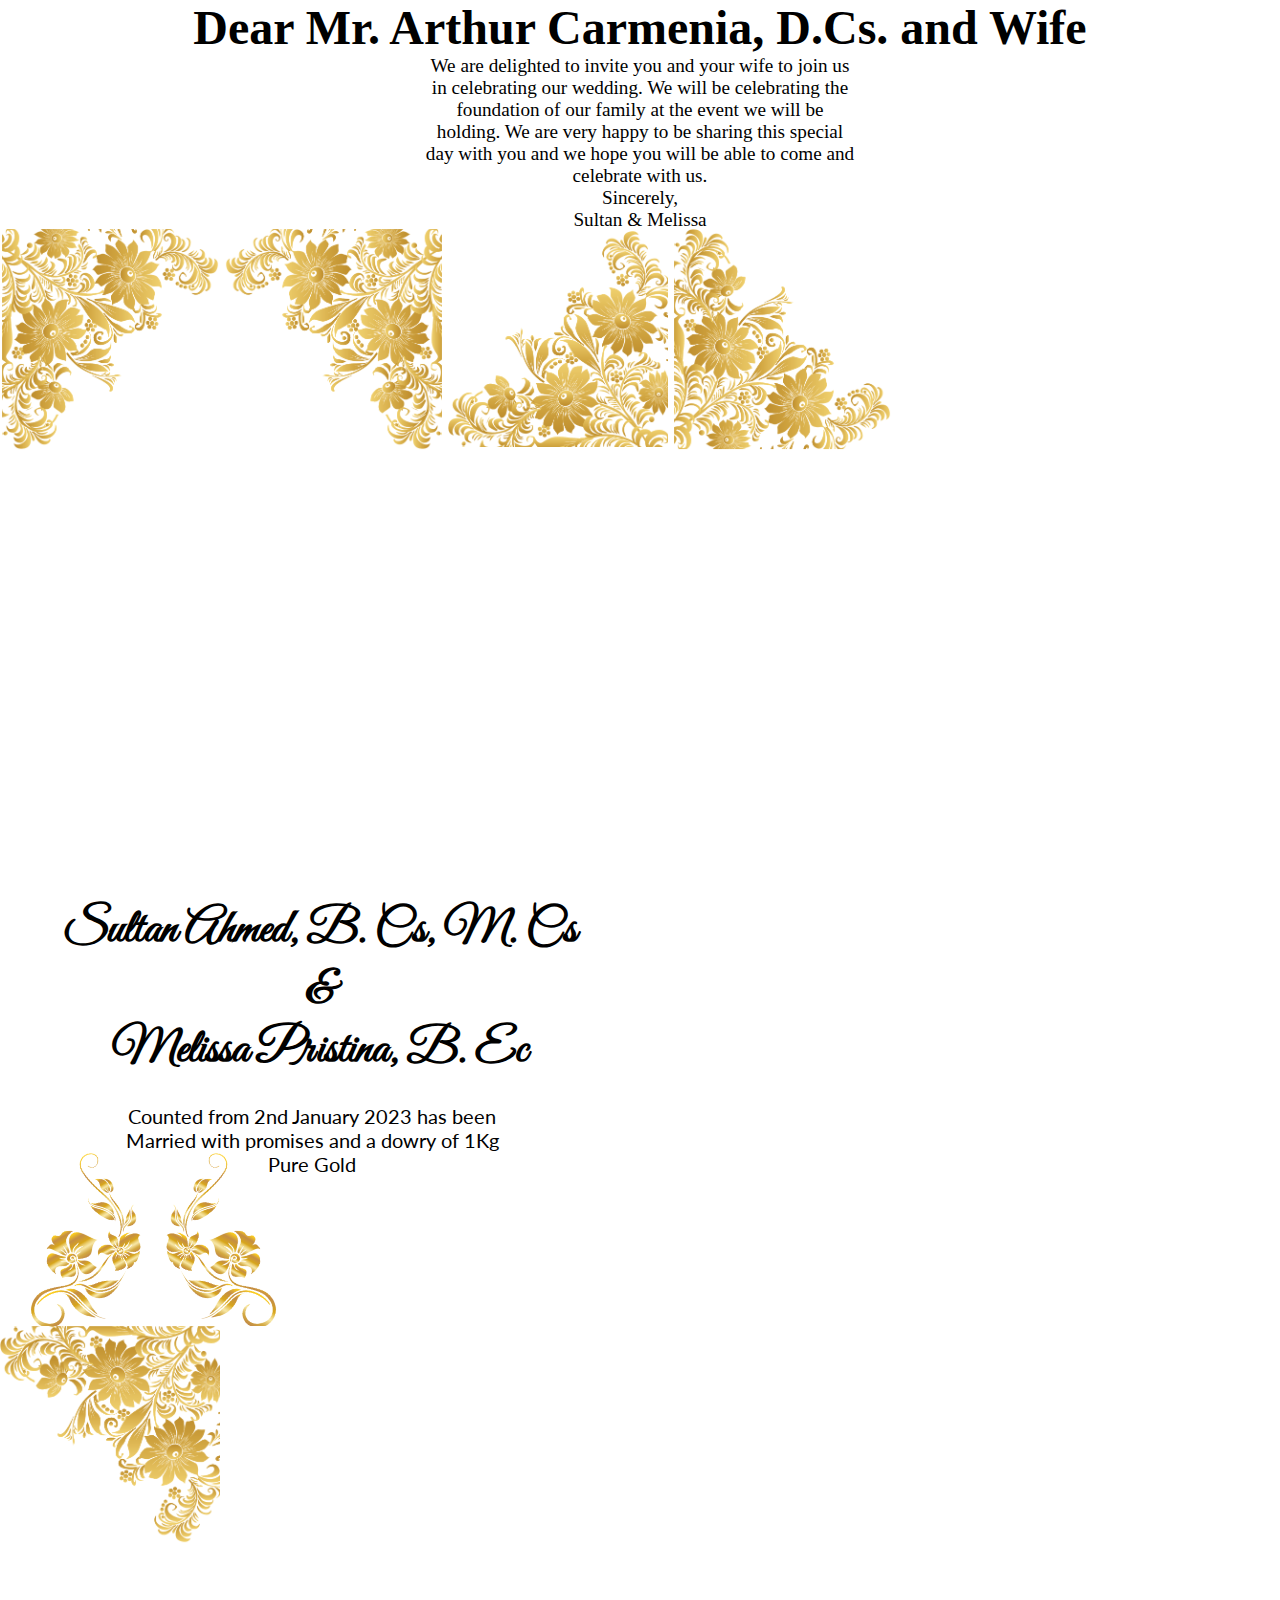
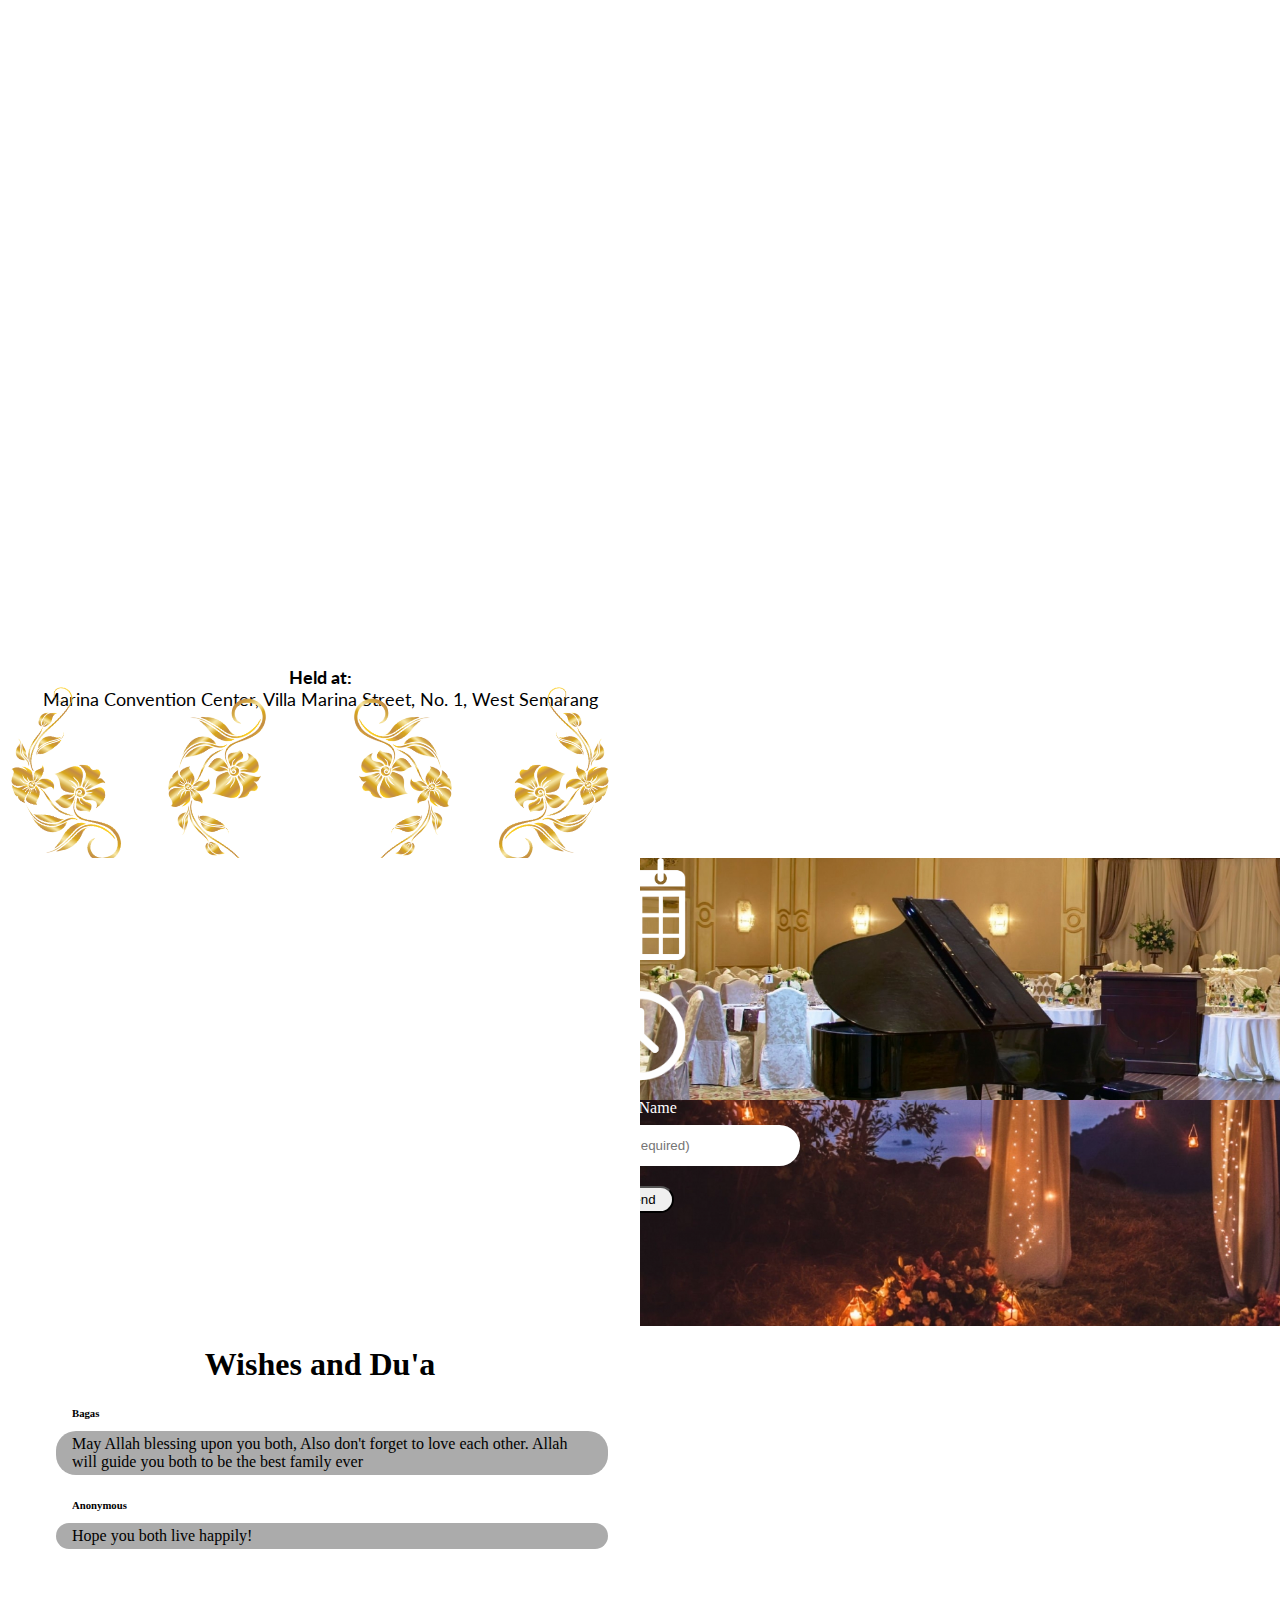
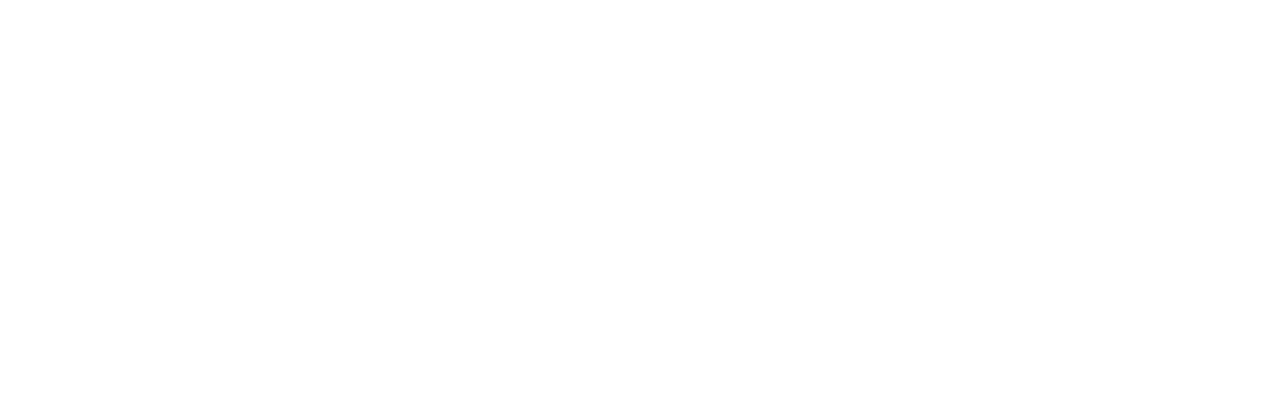
==== content/index.html @ 657ccf9a "Push H-3 UAS PBW" ====
<!DOCTYPE html>
<html lang="en">
<head>
    <meta charset="UTF-8">
    <meta http-equiv="X-UA-Compatible" content="IE=edge">

    <!-- Importing Viewport width -->
    <meta name="viewport" content="width=device-width, initial-scale=1.0">
    
    <!-- Bootstrap CSS -->
    <link href="https://cdn.jsdelivr.net/npm/bootstrap@5.2.3/dist/css/bootstrap.min.css" rel="stylesheet" integrity="sha384-rbsA2VBKQhggwzxH7pPCaAqO46MgnOM80zW1RWuH61DGLwZJEdK2Kadq2F9CUG65" crossorigin="anonymous">
    
    <!-- External CSS -->
    <link rel="stylesheet" href="../content/styles/styles.css">

    <title>Sultan and Melissa Wedding Invitation | Web Invitation Card</title>
</head>
<body>
    <!-- Main Article or Content -->
    <article>
        <!-- Bagian Atas -->
        <section class="d-flex position-relative" id="bagAtas">
            <h1>Dear Mr. Arthur Carmenia, D.Cs. and Wife</h1>
            <p>We are delighted to invite you and your wife to join us in celebrating our wedding. We will be celebrating the foundation of our family at the event we will be holding. We are very happy to be sharing this special day with you and we hope you will be able to come and celebrate with us.</p>
            <p>Sincerely,</p>
            <p>Sultan & Melissa</p>
            <img src="../content/images/border_frame_corner.png" class="position-absolute border-img" alt="Border Image Corner" id="atasKiri">
            <img src="../content/images/border_frame_corner.png" class="position-absolute border-img" alt="Border Image Corner" id="atasKanan">
            <img src="../content/images/border_frame_corner.png" class="position-absolute border-img" alt="Border Image Corner" id="bawahKanan">
            <img src="../content/images/border_frame_corner.png" class="position-absolute border-img" alt="Border Image Corner" id="bawahKiri">
        </section>
        <section class="d-flex position-relative" id="bagTengah">
            <figure>
                <div class="pos-absolute layer"></div>
            </figure>
            <figcaption class="d-flex position-relative">
                <p id="Husband">Sultan Ahmed, B. Cs, M. Cs</p>
                <p id="Dan">&</p>
                <p id="Wife">Melissa Pristina, B. Ec</p>
                <p id="caption">Counted from 2nd January 2023 has been Married with promises and a dowry of 1Kg Pure Gold</p>
                <img src="../content/images/border_third_corner.png" class="position-absolute border-img" alt="Border Image Corner" id="tengahBawah2">
                <img src="../content/images/border_third_corner.png" class="position-absolute border-img" alt="Border Image Corner" id="tengahBawah">
            </figcaption>
            <img src="../content/images/border_frame_corner.png" class="position-absolute border-img" alt="Border Image Corner" id="atasKanan2">
        </section>
        <section class="d-flex position-relative" id="bagBawah">
            <figcaption class="d-flex position-relative">
                <iframe src="https://www.google.com/maps/embed?pb=!1m18!1m12!1m3!1d6806.519164166988!2d110.38473970522638!3d-6.955193199246089!2m3!1f0!2f0!3f0!3m2!1i1024!2i768!4f13.1!3m3!1m2!1s0x2e70f359c3046965%3A0x598dbf83dc46027f!2sMarina%20Convention%20Center!5e0!3m2!1sid!2sid!4v1672043533707!5m2!1sid!2sid" width="600" height="450" style="border:0;" allowfullscreen="" loading="lazy" referrerpolicy="no-referrer-when-downgrade"></iframe>
                <section id="isiDenah">
                    <h1>Held at:</h1>
                    <p>Marina Convention Center, Villa Marina Street, No. 1, West Semarang</p>
                </section>
                <img src="../content/images/border_third_corner.png" class="position-absolute border-img" alt="Border Image Corner" id="tengahBawah">
                <img src="../content/images/border_third_corner.png" class="position-absolute border-img" alt="Border Image Corner" id="tengahAtas">
                <img src="../content/images/border_third_corner.png" class="position-absolute border-img" alt="Border Image Corner" id="tengahAtas2">
                <img src="../content/images/border_third_corner.png" class="position-absolute border-img" alt="Border Image Corner" id="tengahBawah2">
            </figcaption>
            <figure class="position-relative">
                <div class="position-absolute layer-darker"></div>
                <img class="position-absolute" src="../content/images/pngfind.com-calendar-icon-png-1819644.png" alt="Calendar Image" id="kalender">
                <p class="position-absolute" id="eventDate">Sunday, 8th January 2023</p>
                <img class="position-absolute" src="../content/images/toppng.com-browser-history-clock-icon-vector-white-541x541.png" alt="Clock Image" id="jam">
                <p class="position-absolute eventTimeStyle" id="eventTimeBeg">07.00 AM</p>
                <p class="position-absolute eventTimeStyle" id="eventTimeMid">Until</p>
                <p class="position-absolute eventTimeStyle" id="eventTimeEnd">02.00 PM</p>
            </figure>
        </section>
        <section class="d-flex position-relative" id="bagDoa">
            <figure>
                <div class="position-absolute layer-darker"></div>
                <section class="position-absolute" id="formDoa">
                    <h1 id="doaTitle">Send us your Du'a</h1>
                    <form name="doaGuest" action="#bagDoa" onsubmit="kirimDoa()">
                        <label for="doa">Your Du'a</label><br>
                        <input type="text" title="doa" name="doa" id="doa" placeholder="Write your Du'a" required><br>
                        <label for="nama">Your Name</label><br>
                        <input type="text" title="nama" name="nama" id="nama" placeholder="Write your name (Not Required)">
                        <input type="submit" value="Send" id="submitDoa">
                    </form>
                </section>
            </figure>
            <figcaption>
                <section id="chatDoa">
                </section>
            </figcaption>
        </section>
        <!-- <a href="#" title="atas" id="keAtas">
            <div class="arrowTop position-fixed"></div>
        </a>
        <a href="#" title="bawah" id="keBawah">
            <div class="arrowBottom position-fixed"></div>
        </a> -->
    </article>

    <!-- BGM for the web -->
    <audio src="../music/I Choose you Wedding BGM.mp3" id="bgm"></audio>
    
    <!-- External JavaScript -->
    <script src="../content/config/config.js"></script>
</body>
</html>
---- content/styles/styles.css ----
@import url('https://fonts.googleapis.com/css2?family=Great+Vibes&family=Josefin+Sans:wght@300;400;500&family=Lato&family=Montserrat:wght@400;500&family=Parisienne&family=Playfair+Display:wght@400;500;700&family=Roboto:wght@400;500&family=Tangerine:wght@400;700&display=swap');

* {
    box-sizing: border-box;
    margin: 0px;
    padding: 0px;
    overflow-x: hidden;
}

html {
    scroll-behavior: smooth;
    scroll-snap-type: proximity;
}

@keyframes openedHtml {
    from {
        opacity: 0%;
    } to {
        opacity: 100%;
    }
}

@keyframes cornerLeft {
    0% {
        transform: scaleX(-1) rotate(270deg) translate(0px, 0px);
    } 50% {
        transform: scaleX(-1) rotate(270deg) translate(12px, 12px);
    } 100% {
        transform: scaleX(-1) rotate(270deg) translate(0px, 0px);
    }
}

@keyframes cornerRight {
    0% {
        transform: rotate(270deg) translate(0px, 0px);
    } 50% {
        transform: rotate(270deg) translate(12px, 12px);
    } 100% {
        transform: rotate(270deg) translate(0px, 0px);
    }
}

@keyframes cornerMidFirst {
    0% {
        transform: rotate(0deg) translate(0px, 0px);
    } 50% {
        transform: rotate(0deg) translate(12px, 0px);
    } 100% {
        transform: rotate(0deg) translate(0px, 0px);
    }
}

@keyframes cornerMidSec {
    0% {
        transform: scaleX(-1) rotate(180deg) translate(0px, 0px);
    } 50% {
        transform: scaleX(-1) rotate(180deg) translate(12px, 0px);
    } 100% {
        transform: scaleX(-1) rotate(180deg) translate(0px, 0px);
    }
}

@keyframes cornerMidTrd {
    0% {
        transform: rotate(90deg) translate(0px, 0px);
    } 50% {
        transform: rotate(90deg) translate(0px, 12px);
    } 100% {
        transform: rotate(90deg) translate(0px, 0px);
    }
}

body {
    min-height: 100vh;
    min-width: 100vw;
    animation-name: openedHtml;
    animation-duration: 1s;
    animation-fill-mode: forwards;
}

::-webkit-scrollbar {
    width: 0;
    height: 0;
    background: transparent;
}

#bagAtas {
    width: 100vw;
    height: 100vh;
}

#bagTengah {
    width: 100vw;
    height: 100vh;
}

#baru {
    width: 100vw;
    height: 100vh;
}

#bagAtas {
    flex-direction: column;
    align-items: center;
    justify-content: center;
}

#bagAtas > h1 {
    max-width: 100vw;
    overflow: hidden;
}

#bagAtas > p {
    max-width: 100vw;
}

#bagAtas > h1 {
    text-align: center;
    font-size: 3em;
}

#bagAtas > p {
    text-align: center;
    font-size: 1.2em;
    padding-left: 22em;
    padding-right: 22em;
}

.border-img {
    width: 220px;
}

#atasKiri {
    left: -3px;
    top: 0;
    transform: scaleX(-1) rotate(270deg);
    animation-name: cornerLeft;
    animation-duration: 5s;
    animation-fill-mode: forwards;
    animation-iteration-count: infinite;
    -moz-animation-iteration-count: infinite;
}

#atasKanan {
    right: -2px;
    top: 0;
    transform: rotate(270deg);
    animation-name: cornerRight;
    animation-duration: 5s;
    animation-fill-mode: forwards;
    animation-iteration-count: infinite;
    -moz-animation-iteration-count: infinite;
}

#atasKanan2 {
    right: -2px;
    top: 0px;
    transform: scaleX(-1) rotate(180deg);
    animation-name: cornerMidSec;
    animation-duration: 5s;
    animation-fill-mode: forwards;
    animation-iteration-count: infinite;
    -moz-animation-iteration-count: infinite;
}

#bawahKiri {
    left: -2px;
    bottom: 2px;
    transform: rotate(90deg);
    animation-name: cornerMidTrd;
    animation-duration: 5s;
    animation-fill-mode: forwards;
    animation-iteration-count: infinite;
    -moz-animation-iteration-count: infinite;
}

#bawahKanan {
    right: -2px;
    bottom: 0px;
    transform: rotate(0deg);
    animation-name: cornerMidFirst;
    animation-duration: 5s;
    animation-fill-mode: forwards;
    animation-iteration-count: infinite;
    -moz-animation-iteration-count: infinite;
}

#bawahKanan2 {
    right: -2px;
    bottom: 0px;
    transform: rotate(0deg);
    animation-name: cornerMidFirst;
    animation-duration: 5s;
    animation-fill-mode: forwards;
    animation-iteration-count: infinite;
    -moz-animation-iteration-count: infinite;
}

#tengahBawah {
    left: -3.8%;
    bottom: 0px;
    width: 9.5em;
    transform: rotate(120deg);
    animation-duration: 5s;
    animation-fill-mode: forwards;
    animation-iteration-count: infinite;
    -moz-animation-iteration-count: infinite;
}

#tengahBawah3 {
    left: -3.8%;
    bottom: 0px;
    width: 9.5em;
    transform: rotate(120deg);
    animation-duration: 5s;
    animation-fill-mode: forwards;
    animation-iteration-count: infinite;
    -moz-animation-iteration-count: infinite;
}

#tengahAtas {
    left: -3.8%;
    top: 0px;
    width: 9.5em;
    transform: scaleY(-1) rotate(130deg);
    animation-duration: 5s;
    animation-fill-mode: forwards;
    animation-iteration-count: infinite;
    -moz-animation-iteration-count: infinite;
}

#tengahBawah2 {
    right: -3.8%;
    bottom: 0px;
    width: 9.5em;
    transform: scaleX(-1) rotate(120deg);
    animation-duration: 5s;
    animation-fill-mode: forwards;
    animation-iteration-count: infinite;
    -moz-animation-iteration-count: infinite;
}

#tengahAtas2 {
    right: -3.8%;
    top: 0px;
    width: 9.5em;
    transform: scaleY(-1) scaleX(-1) rotate(130deg);
    animation-duration: 5s;
    animation-fill-mode: forwards;
    animation-iteration-count: infinite;
    -moz-animation-iteration-count: infinite;
}

.arrowTop {
    position: relative;
    display: inline-block;
    top: 50%;
    left: 30px;
}

.arrowTop::after {
    content: "";
    position: absolute;
    border-style: solid;
    border-width: 16px;
}

.arrowTop::after {
    bottom: 24px;
    border-color: transparent transparent rgb(210, 179, 2);
}

.arrowBottom {
    position: relative;
    display: inline-block;
    top: 50%;
    left: 30px;
}

.arrowBottom::before {
    content: "";
    position: absolute;
    border-style: solid;
    border-width: 16px;
}

.arrowBottom::before {
    top: 24px;
    border-color: rgb(210, 179, 2) transparent transparent;
}

#bagTengah > figure {
    margin: 0px;
    width: 50vw;
    position: relative;
    object-fit: cover;
    background-image: url('/content/images/2-person-prewedding-img.jpg');
    background-position-y: 60%;
    background-size: 100%;
    background-repeat: no-repeat;

}

#bagTengah > figcaption {
    font-family: 'Great Vibes', cursive;
    width: 50vw;
    align-items: center;
    justify-content: center;
    flex-direction: column;
    overflow: hidden;
}

#bagTengah > figcaption > p {
    text-align: center;
}

#Husband {
    width: 50vw;
    font-weight: bold;
    font-size: 48px;
}

#Dan {
    width: 50vw;
    font-weight: bold;
    font-size: 48px;
}

#Wife {
    width: 50vw;
    font-weight: bold;
    font-size: 48px;
}

#caption {
    width: 30vw;
    font-size: 20px;
    font-family: 'lato', sans-serif;
    margin-top: 24px;
    margin-left: 120px;
    margin-right: 120px;
    text-align: center;
}

.layer {
    width: 50vw;
    height: 100%;
    background-color: rgba(0, 0, 0, 0.364);
}

.layer-darker {
    width: 50vw;
    height: 100%;
    background-color: rgba(0, 0, 0, 0.526);
}

#bagTengah > figure > img {
    width: 50vw;
}

#bagBawah {
    width: 100vw;
    height: 100vh;
    overflow: hidden;
}

#bagBawah > figure {
    justify-self: flex-end;
    margin: 0px;
    width: 50vw;
    position: relative;
    object-fit: cover;
    background-image: url('/content/images/1-content-image-top.jpg');
    background-position-y: 60%;
    background-size: 150%;
    background-repeat: no-repeat;
}

#bagBawah > figcaption {
    width: 50vw;
    align-items: center;
    justify-content: center;
    flex-direction: column;
    overflow: hidden;
}

#bagBawah > figcaption > iframe {
    margin-top: 0px;
    margin-left: auto;
    margin-right: auto;
}

#isiDenah {
    margin-top: 12px;
    text-align: center;
}

#isiDenah > :is(p, h1){
    font-size: 18px;
    font-family: 'Lato', sans-serif;
}

#kalender {
    width: 14%;
    left: 50%;
    transform: translateX(-50%);
    top: 20%;
}

#eventDate {
    color: white;
    font-size: 1.4em;
    font-weight: 550;
    font-family: 'Lato', sans-serif;
    top: 37%;
    left: 50%;
    transform: translateX(-50%)
}

#jam {
    width: 14%;
    left: 50%;
    transform: translateX(-50%);
    top: 50%;
}

.eventTimeStyle {
    color: white;
    font-size: 1.4em;
    font-weight: 550;
    font-family: 'Lato', sans-serif;
    top: 66%;
    left: 50%;
    transform: translateX(-50%)
}

#eventTimeMid {
    top: 70%;
}

#eventTimeEnd {
    top: 74%;
}

#bagDoa {
    width: 100vw;
    height: 100vh;
    overflow: hidden;
}

#bagDoa figure {
    justify-self: flex-end;
    margin: 0px;
    width: 50vw;
    position: relative;
    object-fit: cover;
    background-image: url('/content/images/3-wish-content-image.jpg');
    background-position-y: 60%;
    background-size: 150%;
    background-repeat: no-repeat;
}

#bagDoa figcaption {
    width: 50vw;
}

#formDoa {
    width: 50%;
    height: 70%;
    top: 50%;
    left: 50%;
    transform: translateX(-50%) translateY(-50%);
}

#doaTitle {
    color: white;
    text-align: center;
}

form {
    color: white;
    font-size: 1em;
    text-align: center;
}

input[type=text] {
    width: 100%;
    padding: 12px 20px;
    margin: 8px 0;
    display: inline-block;
    border: 1px solid transparent;
    border-radius: 2.5rem;
    box-sizing: border-box;
}

#submitDoa {
    padding: 4px 16px;
    margin-top: 12px;
    border-radius: 1rem;
    transition: 0.4s;
}

#submitDoa:is(:hover, :focus) {
    background-color: rgb(203, 203, 203);
    transition: 0.4s;
}

#chatDoa {
    margin: 12px 24px;
    padding: 8px;
    overflow: scroll;
}

.namaPengirim {
    margin-left: calc(24px + 16px);
    margin-top: 24px;
    margin-bottom: 12px;
    line-height: normal !important;
}
  
.chat-bubble {
    background-color: #ababab;
    border-radius: 20px;
    padding: 4px 16px;
    margin-left: 24px;
    position: relative;
    word-wrap: break-word;
    width: auto;
    height: auto;
}

#doaChatTitle {
    text-align: center;
}
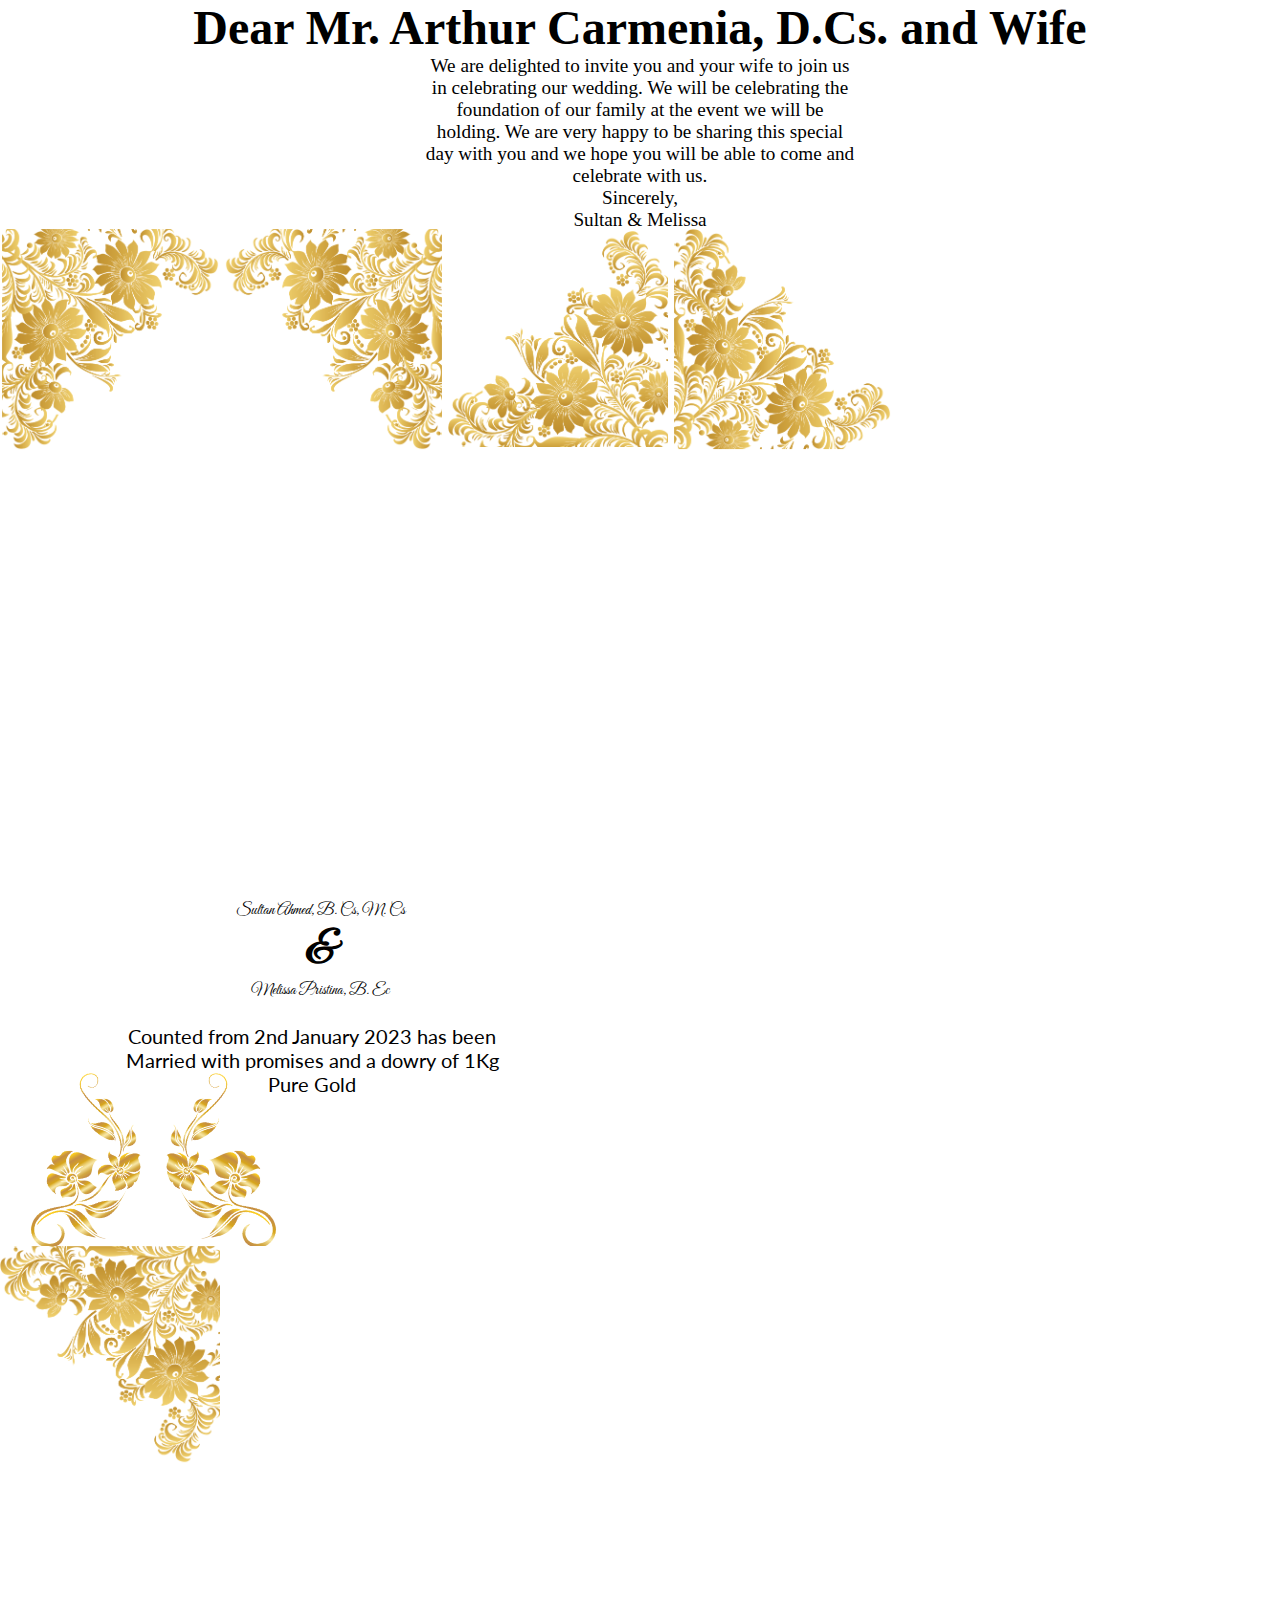
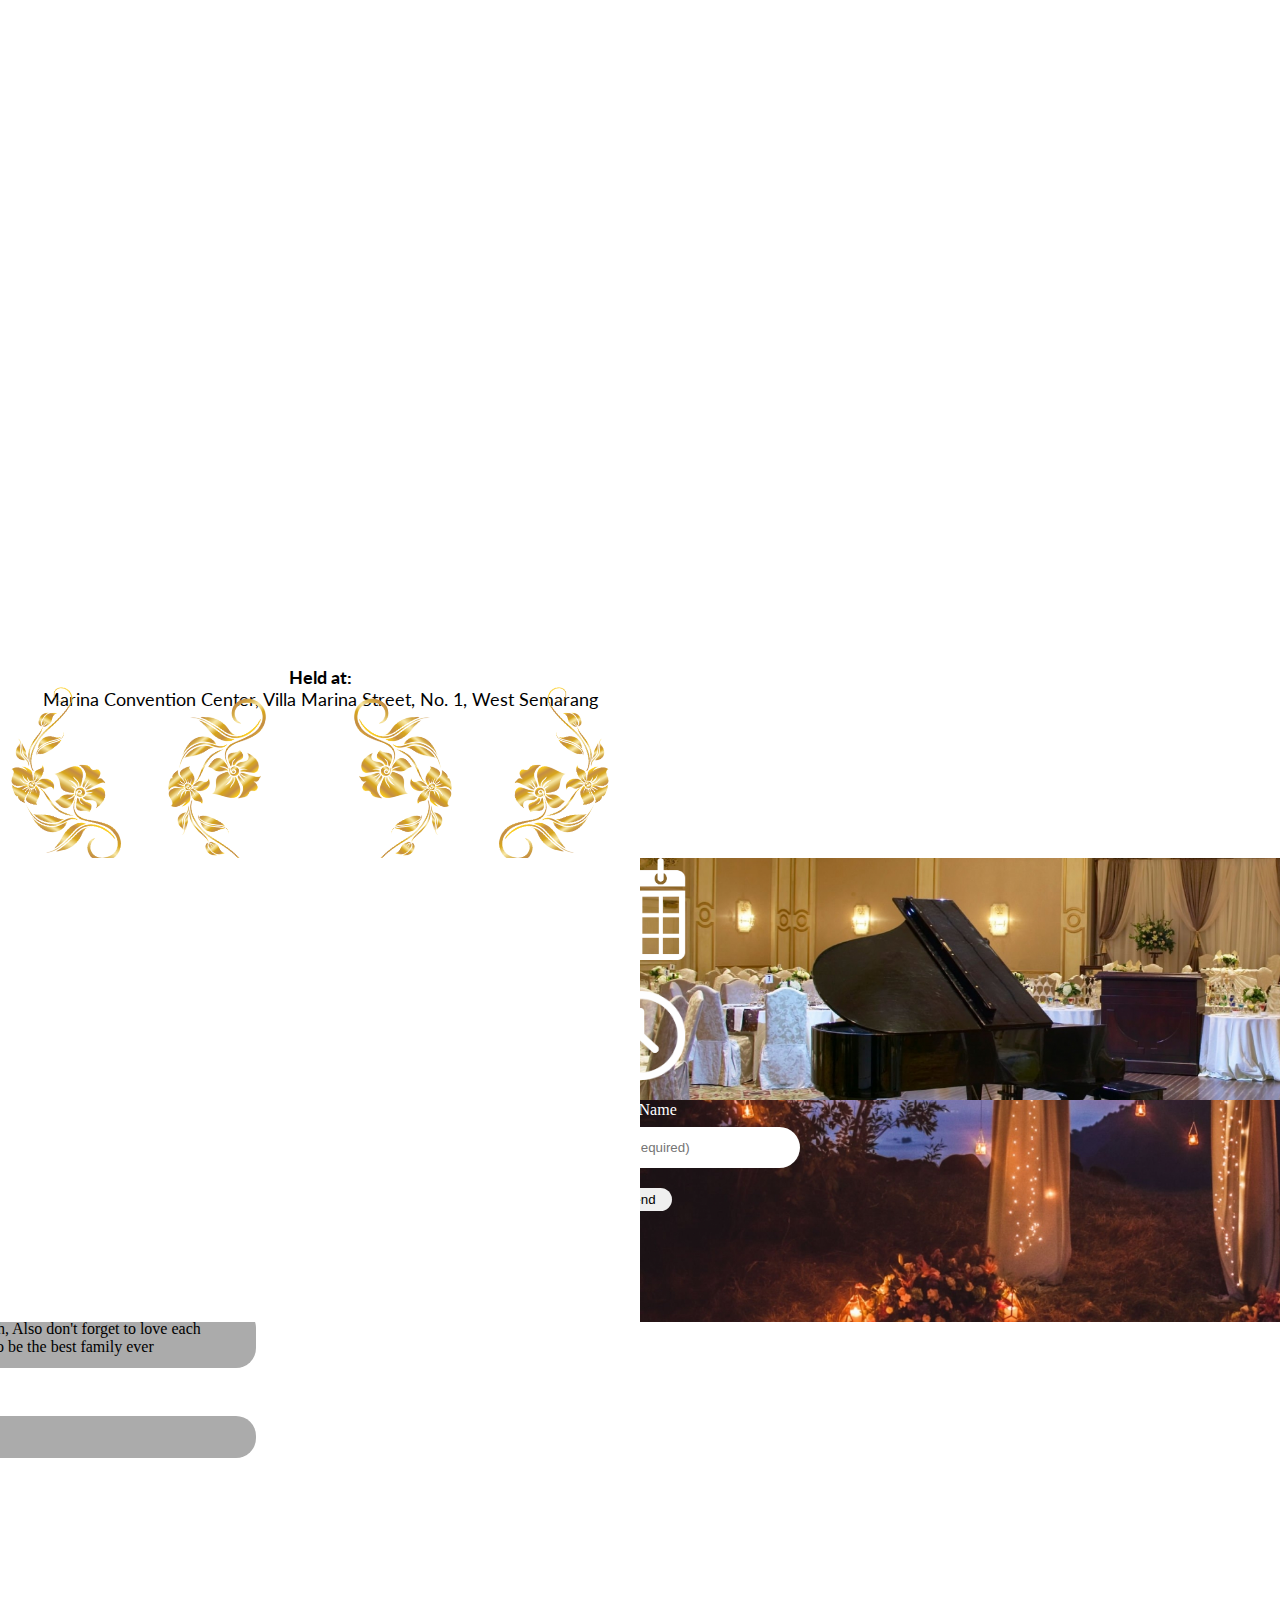
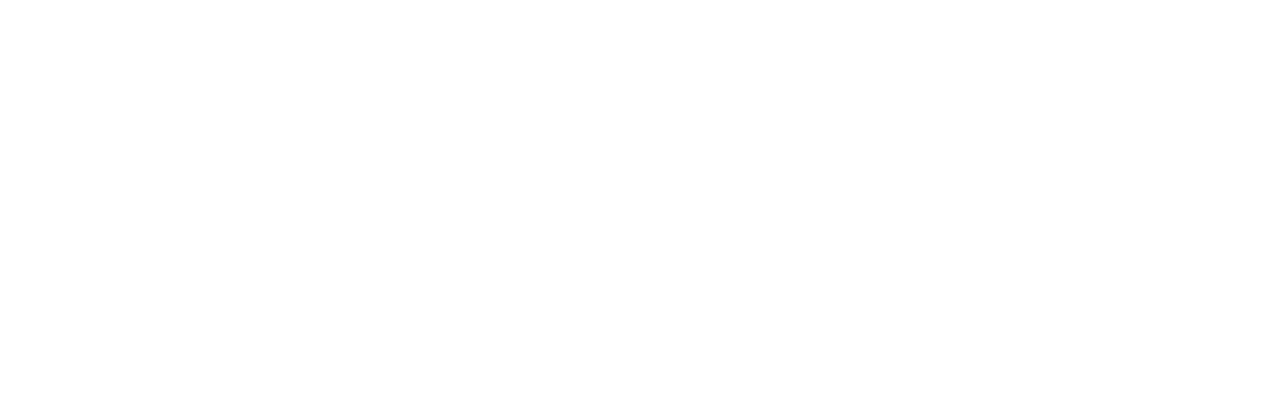
==== commit b0386365: "Push H-1 UAS PBW" ====
--- a/content/index.html
+++ b/content/index.html
@@ -16,8 +16,8 @@
     <title>Sultan and Melissa Wedding Invitation | Web Invitation Card</title>
 </head>
 <body>
-    <!-- Main Article or Content -->
-    <article>
+    <!-- Second Article or Content -->
+    <article id="articleKedua">
         <!-- Bagian Atas -->
         <section class="d-flex position-relative" id="bagAtas">
             <h1>Dear Mr. Arthur Carmenia, D.Cs. and Wife</h1>
@@ -72,15 +72,18 @@
                     <h1 id="doaTitle">Send us your Du'a</h1>
                     <form name="doaGuest" action="#bagDoa" onsubmit="kirimDoa()">
                         <label for="doa">Your Du'a</label><br>
-                        <input type="text" title="doa" name="doa" id="doa" placeholder="Write your Du'a" required><br>
+                        <input type="text" title="doa" name="doa" id="doa" value="" placeholder="Write your Du'a" required><br>
                         <label for="nama">Your Name</label><br>
-                        <input type="text" title="nama" name="nama" id="nama" placeholder="Write your name (Not Required)">
+                        <input type="text" title="nama" name="nama" id="nama" value="" placeholder="Write your name (Not Required)">
                         <input type="submit" value="Send" id="submitDoa">
                     </form>
                 </section>
             </figure>
-            <figcaption>
-                <section id="chatDoa">
+            <figcaption class="position-relative">
+                <section class="position-absolute" id="doaWrap">
+                    <h1 id="doaChatTitle">Wishes and Du'a</h1>
+                    <section id="chatDoa">
+                    </section>
                 </section>
             </figcaption>
         </section>
--- a/content/styles/styles.css
+++ b/content/styles/styles.css
@@ -70,6 +70,10 @@
     }
 }
 
+#gloomName, #brideName {
+    margin-bottom: 0px;
+}
+
 body {
     min-height: 100vh;
     min-width: 100vw;
@@ -314,7 +318,7 @@
     text-align: center;
 }
 
-#Husband {
+#gloomNameBig {
     width: 50vw;
     font-weight: bold;
     font-size: 48px;
@@ -326,7 +330,7 @@
     font-size: 48px;
 }
 
-#Wife {
+#brideNameBig {
     width: 50vw;
     font-weight: bold;
     font-size: 48px;
@@ -498,17 +502,28 @@
     margin-top: 12px;
     border-radius: 1rem;
     transition: 0.4s;
+    border: 0px;
 }
 
 #submitDoa:is(:hover, :focus) {
     background-color: rgb(203, 203, 203);
+    border: 0px;
     transition: 0.4s;
 }
 
 #chatDoa {
     margin: 12px 24px;
     padding: 8px;
-    overflow: scroll;
+    max-height: 70%;
+}
+
+#doaWrap {
+    margin: 0px;
+    width: 90%;
+    height: 79.5%;
+    top: 50%;
+    left: 50%;
+    transform: translateX(-50%) translateY(-50%);
 }
 
 .namaPengirim {
@@ -521,14 +536,19 @@
 .chat-bubble {
     background-color: #ababab;
     border-radius: 20px;
-    padding: 4px 16px;
+    padding: 12px 16px;
     margin-left: 24px;
     position: relative;
     word-wrap: break-word;
-    width: auto;
-    height: auto;
+    display: flex;
+    align-items: center;
+}
+
+.chat-bubble > p {
+    margin: 0px;
 }
 
 #doaChatTitle {
     text-align: center;
-}+    margin-top: 0px;
+}
